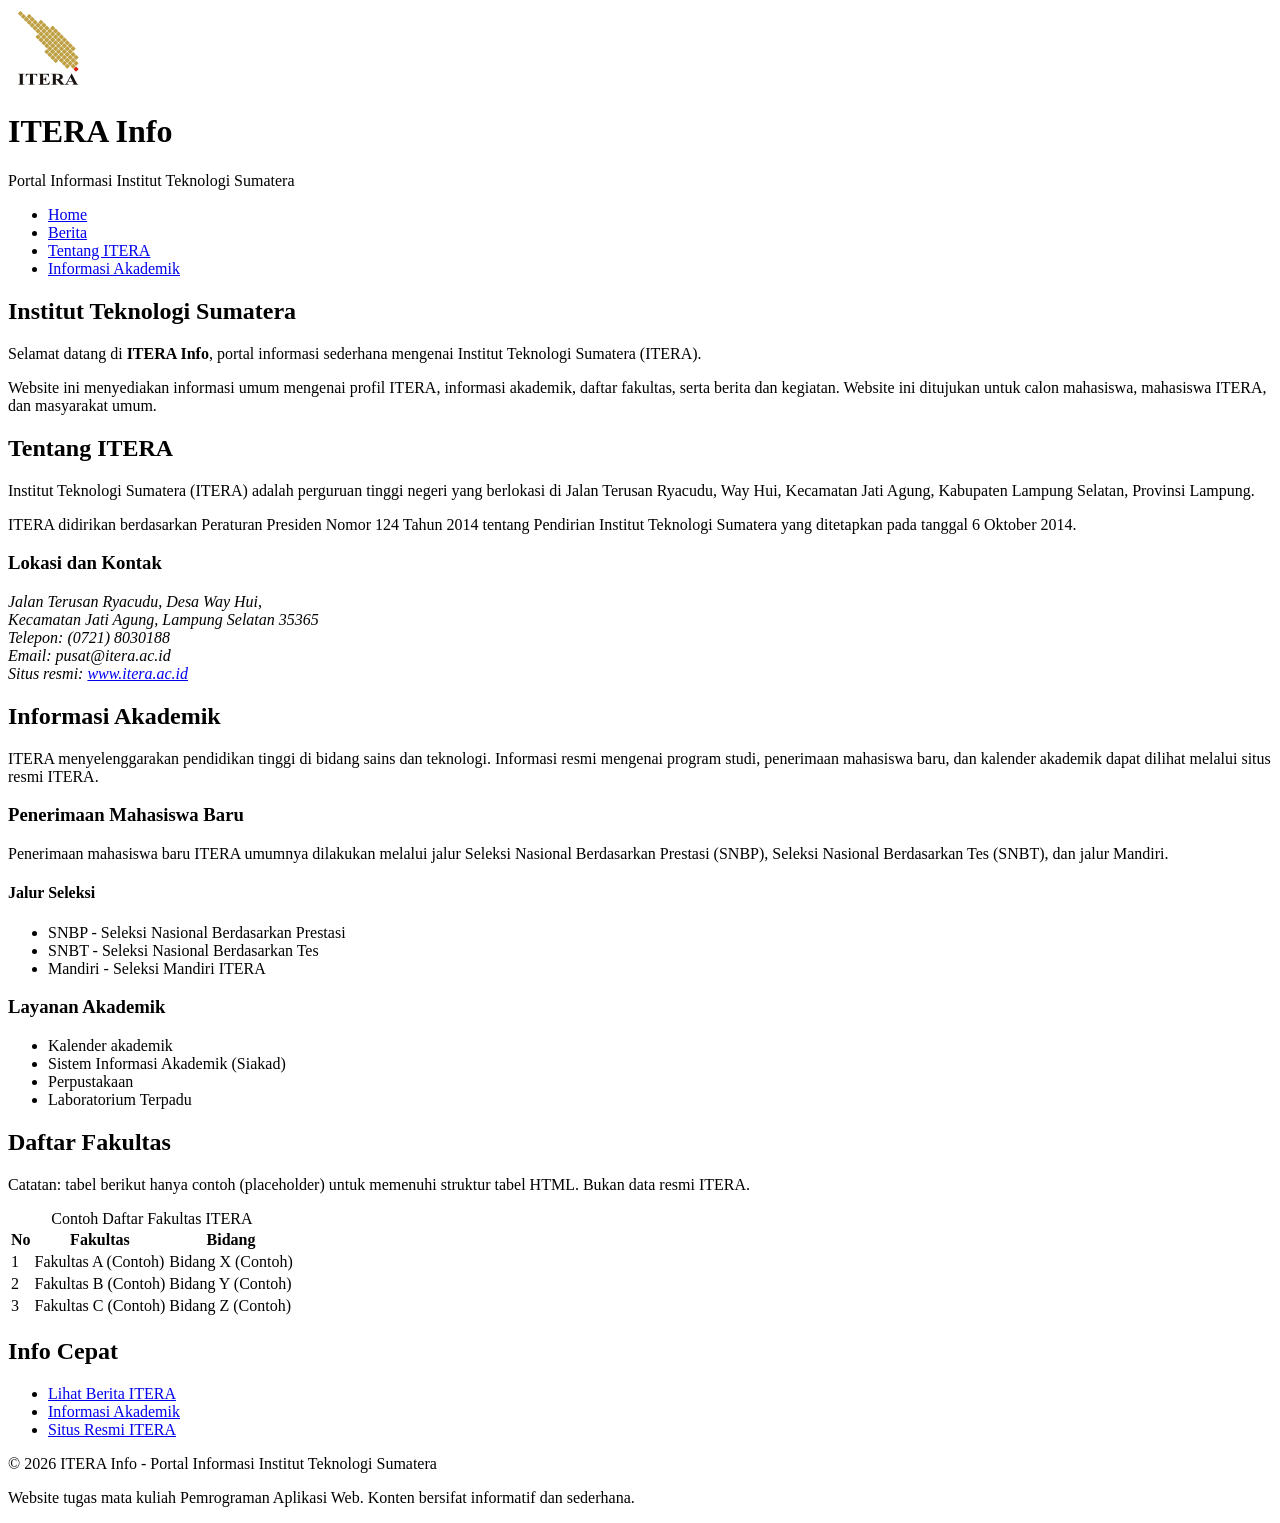
==== index.html @ caebaa44 "Add root redirect to tugas2/" ====
<!DOCTYPE html>
<html lang="id">
<head>
    <meta charset="UTF-8">
    <meta name="viewport" content="width=device-width, initial-scale=1.0">
    <meta http-equiv="refresh" content="0; url=tugas2/">
    <title>PemWeb - Tugas</title>
</head>
<body>
    <p>Mengarahkan ke <a href="tugas2/">tugas2/</a>...</p>
</body>
</html>
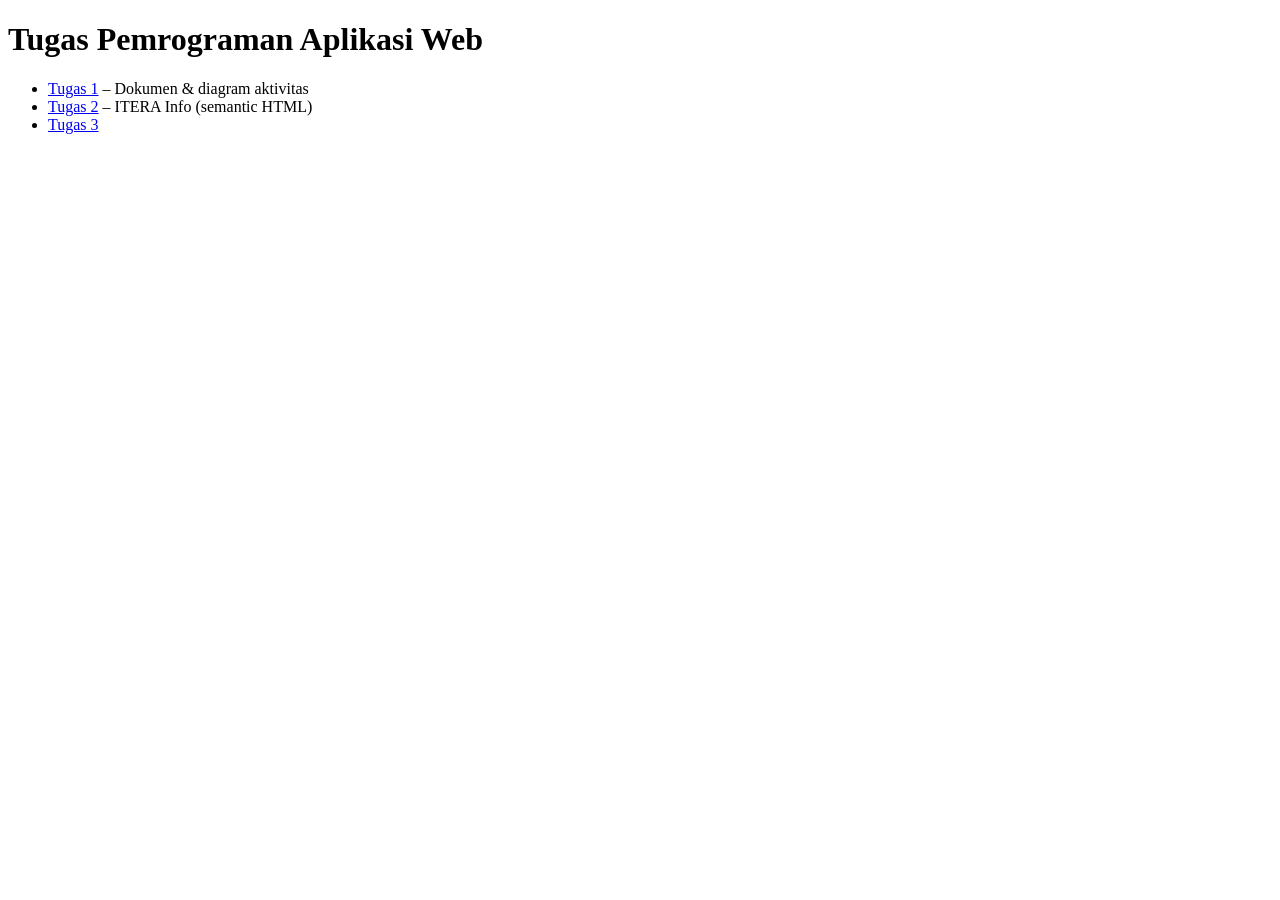
==== commit 59b40249: "Rapihkan struktur folder: tugas1, tugas2, tugas3, materi" ====
--- a/index.html
+++ b/index.html
@@ -3,10 +3,14 @@
 <head>
     <meta charset="UTF-8">
     <meta name="viewport" content="width=device-width, initial-scale=1.0">
-    <meta http-equiv="refresh" content="0; url=tugas2/">
     <title>PemWeb - Tugas</title>
 </head>
 <body>
-    <p>Mengarahkan ke <a href="tugas2/">tugas2/</a>...</p>
+    <h1>Tugas Pemrograman Aplikasi Web</h1>
+    <ul>
+        <li><a href="tugas1/124140174_tugas1_paw.pdf">Tugas 1</a> &ndash; Dokumen &amp; diagram aktivitas</li>
+        <li><a href="tugas2/">Tugas 2</a> &ndash; ITERA Info (semantic HTML)</li>
+        <li><a href="tugas3/">Tugas 3</a></li>
+    </ul>
 </body>
 </html>
